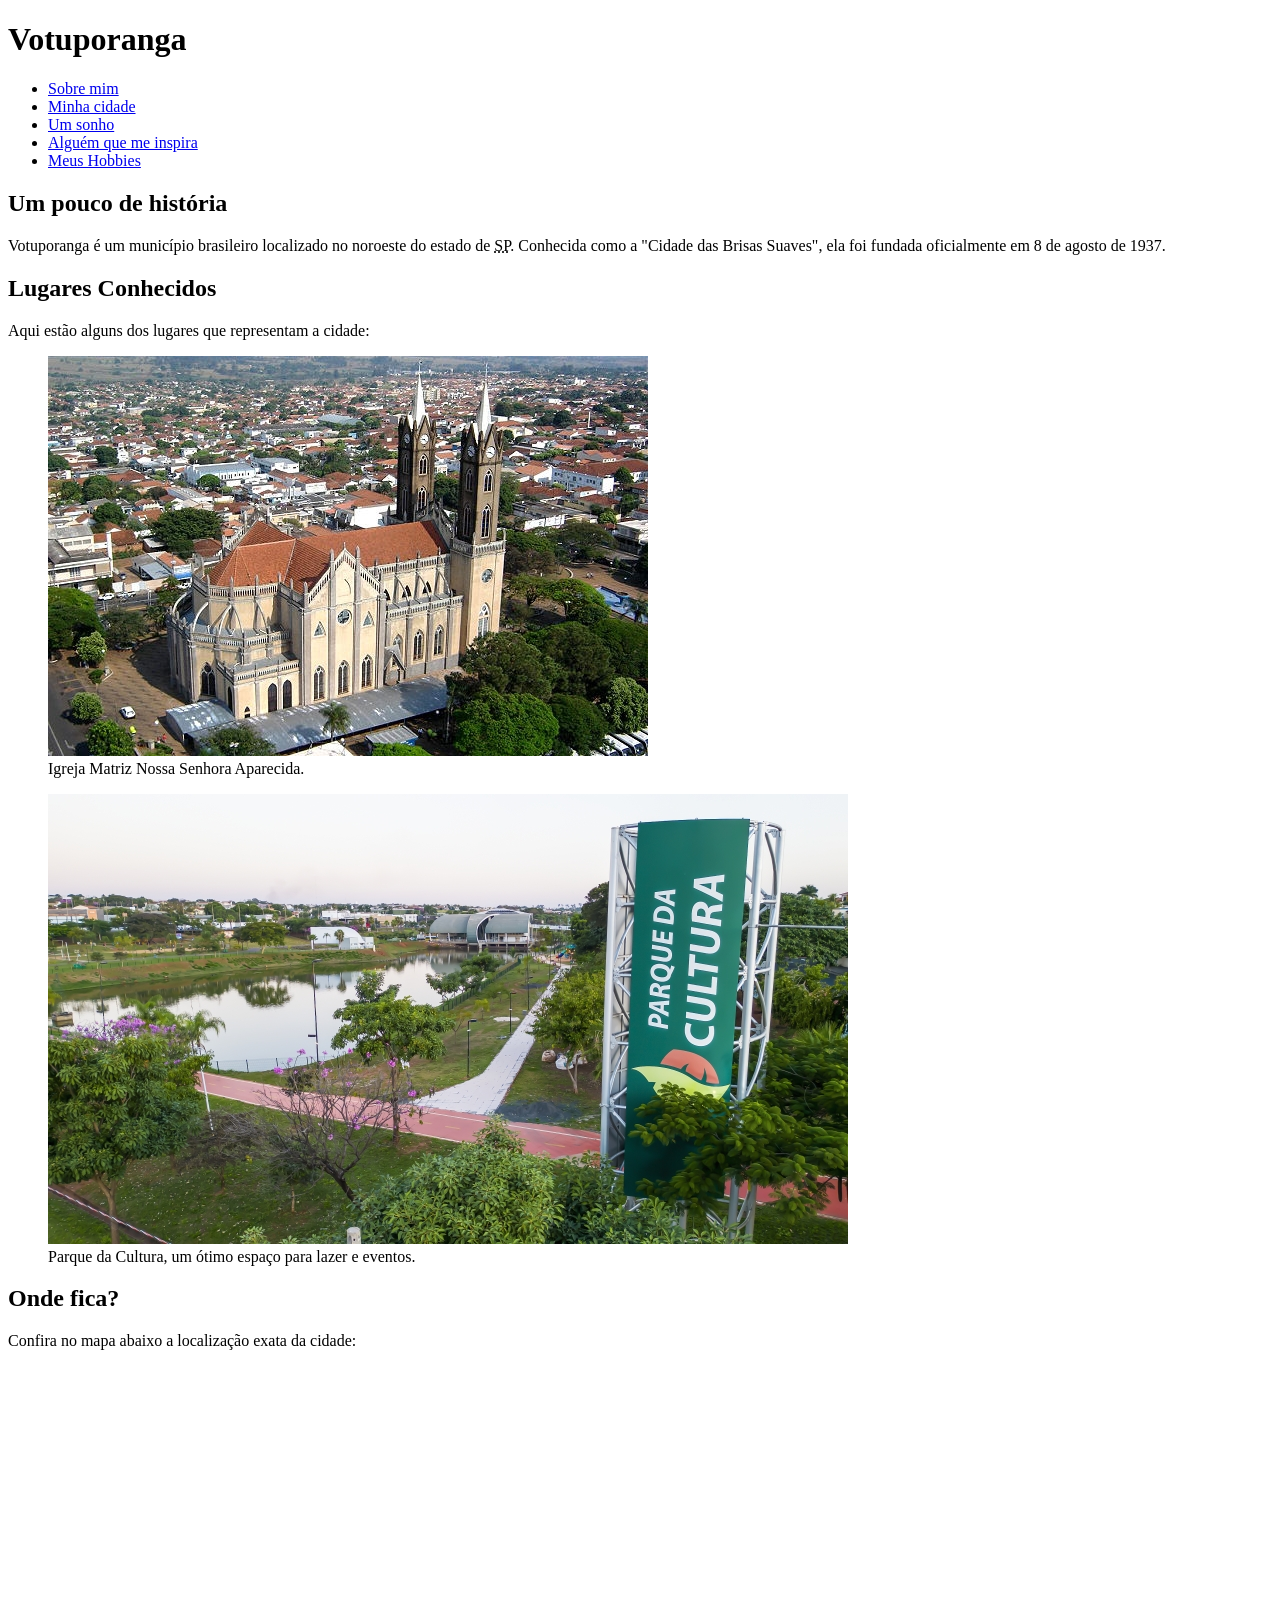
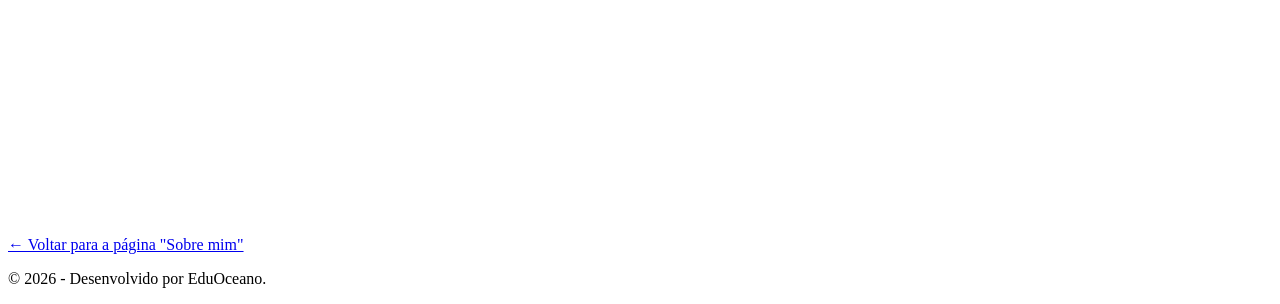
==== cidade.html @ 1d1c8d33 "Entrega final do meu site pessoal" ====
<!DOCTYPE html>
<html lang="pt-br">
<head>
    <meta charset="UTF-8">
    <meta name="viewport" content="width=device-width, initial-scale=1.0">
    <title>Minha Cidade</title>
</head>
<body>

    <header>
        <h1>Votuporanga</h1>
    </header>

    <nav>
        <ul>
            <li><a href="index.html">Sobre mim</a></li>
            <li><a href="cidade.html">Minha cidade</a></li>
            <li><a href="sonho.html">Um sonho</a></li>
            <li><a href="inspiracao.html">Alguém que me inspira</a></li>
            <li><a href="tematica.html">Meus Hobbies</a></li>
        </ul>
    </nav>

    <main>
        
        <section>
            <h2>Um pouco de história</h2>
            <p>Votuporanga é um município brasileiro localizado no noroeste do estado de <abbr title="São Paulo">SP</abbr>. Conhecida como a "Cidade das Brisas Suaves", ela foi fundada oficialmente em <time datetime="1937-08-08">8 de agosto de 1937</time>.</p>
        </section>

        <section>
            <h2>Lugares Conhecidos</h2>
            <p>Aqui estão alguns dos lugares que representam a cidade:</p>
            
            <figure>
                <img src="imagens/igreja-matriz.jpg" alt="Fachada da Igreja Matriz Nossa Senhora Aparecida em Votuporanga">
                <figcaption>Igreja Matriz Nossa Senhora Aparecida.</figcaption>
            </figure>

            <figure>
                <img src="imagens/parque-cultura.jpg" alt="Área verde e lago do Parque da Cultura de Votuporanga">
                <figcaption>Parque da Cultura, um ótimo espaço para lazer e eventos.</figcaption>
            </figure>
        </section>

        <section>
            <h2>Onde fica?</h2>
            <p>Confira no mapa abaixo a localização exata da cidade:</p>
            <iframe src="https://www.google.com/maps/embed?pb=!1m18!1m12!1m3!1d118991.60621451147!2d-49.97010475!3d-20.42065875!2m3!1f0!2f0!3f0!3m2!1i1024!2i768!4f13.1!3m3!1m2!1s0x94bca4506f890cf5%3A0xe5cd6007ecfb9b!2sVotuporanga%20-%20SP!5e0!3m2!1spt-BR!2sbr!4v1716382000000!5m2!1spt-BR!2sbr" width="600" height="450" style="border:0;" allowfullscreen="" loading="lazy" referrerpolicy="no-referrer-when-downgrade"></iframe>
        </section>

        <p>
            <a href="index.html">← Voltar para a página "Sobre mim"</a>
        </p>

    </main>

    <footer>
        <p>&copy; 2026 - Desenvolvido por EduOceano.</p>
    </footer>

</body>
</html>
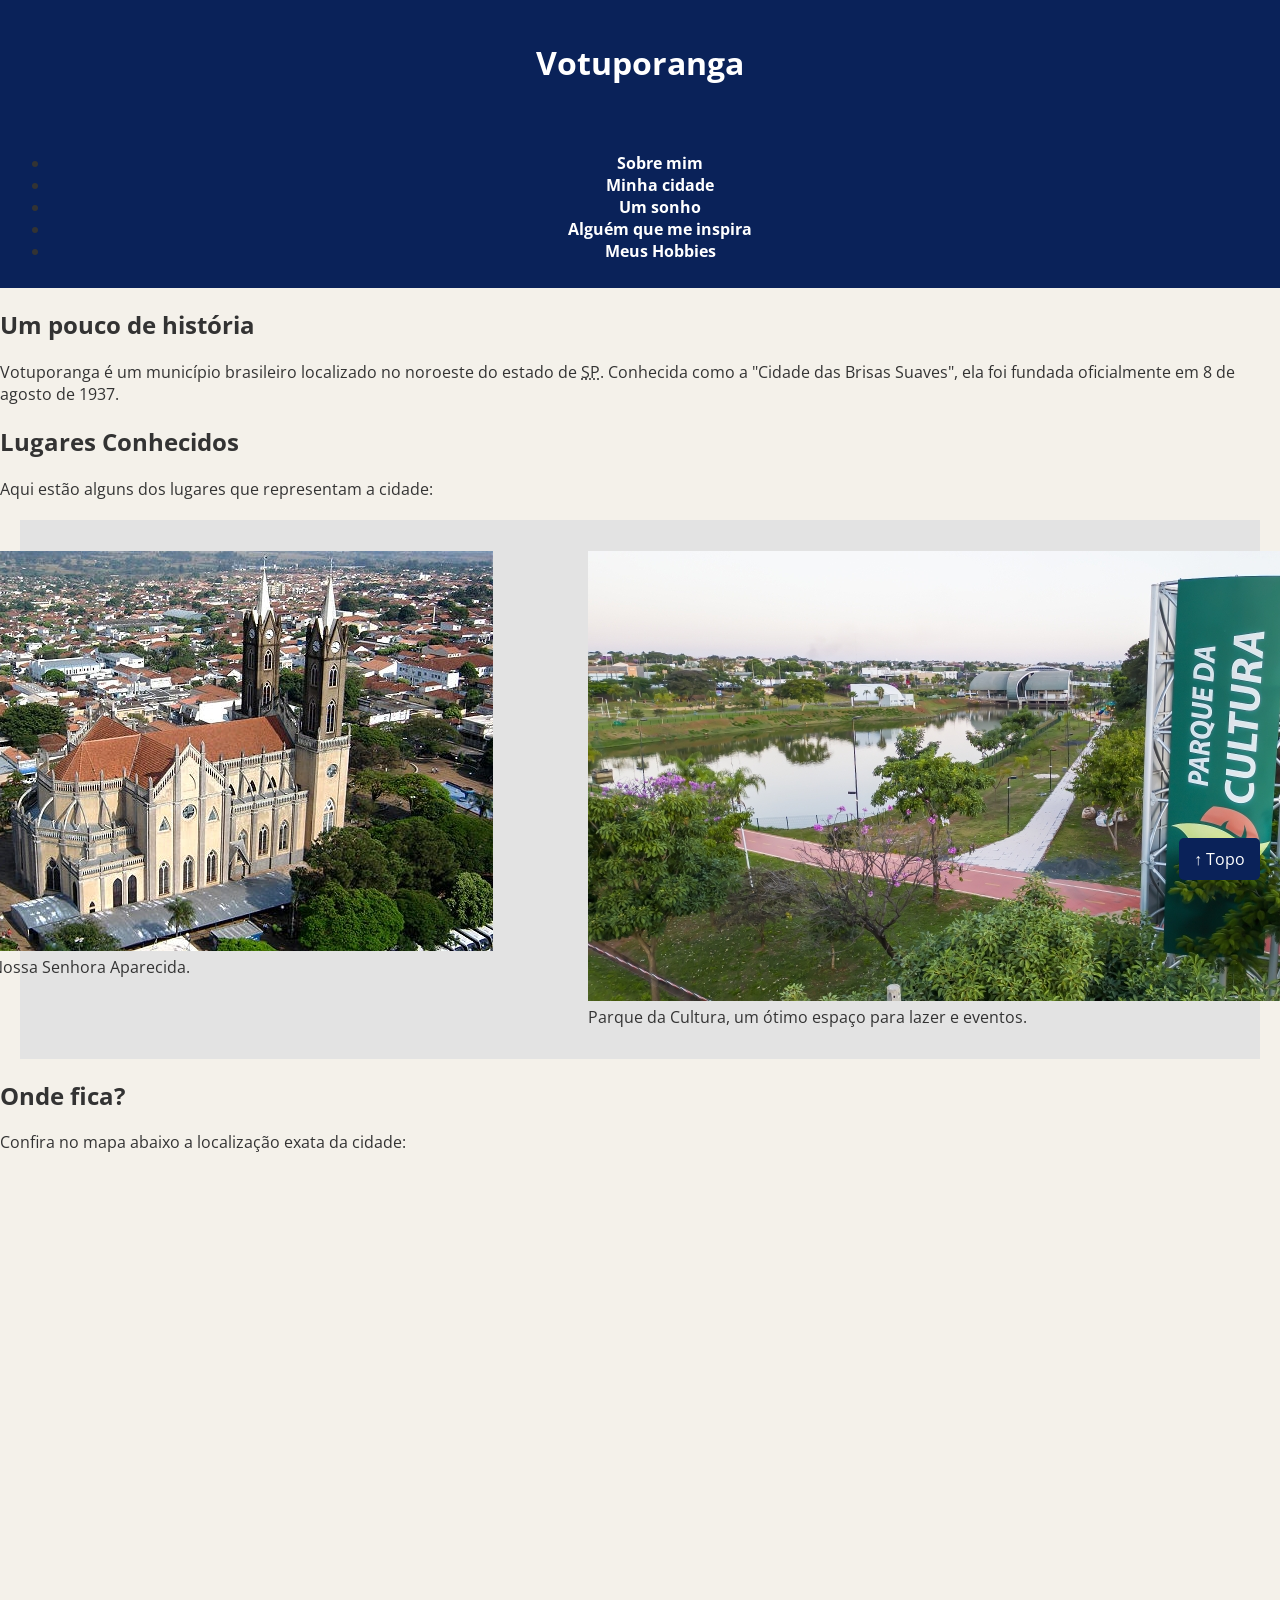
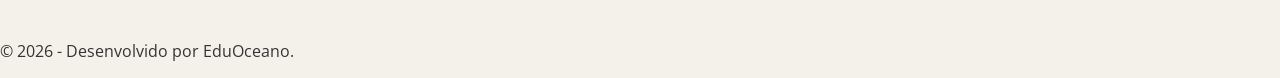
==== commit 267e7df7: "feat: adiciona estilização CSS nas 5 páginas" ====
--- a/cidade.html
+++ b/cidade.html
@@ -4,14 +4,16 @@
     <meta charset="UTF-8">
     <meta name="viewport" content="width=device-width, initial-scale=1.0">
     <title>Minha Cidade</title>
+    <link rel="stylesheet" href="geral.css">
+    <link rel="stylesheet" href="cidade.css">
 </head>
 <body>
 
-    <header>
+    <header id="cabecalho-principal">
         <h1>Votuporanga</h1>
     </header>
 
-    <nav>
+    <nav class="menu-navegacao">
         <ul>
             <li><a href="index.html">Sobre mim</a></li>
             <li><a href="cidade.html">Minha cidade</a></li>
@@ -32,26 +34,26 @@
             <h2>Lugares Conhecidos</h2>
             <p>Aqui estão alguns dos lugares que representam a cidade:</p>
             
-            <figure>
-                <img src="imagens/igreja-matriz.jpg" alt="Fachada da Igreja Matriz Nossa Senhora Aparecida em Votuporanga">
-                <figcaption>Igreja Matriz Nossa Senhora Aparecida.</figcaption>
-            </figure>
+            <div class="galeria-cidade">
+                <figure>
+                    <img src="imagens/igreja-matriz.jpg" alt="Fachada da Igreja Matriz Nossa Senhora Aparecida em Votuporanga">
+                    <figcaption>Igreja Matriz Nossa Senhora Aparecida.</figcaption>
+                </figure>
 
-            <figure>
-                <img src="imagens/parque-cultura.jpg" alt="Área verde e lago do Parque da Cultura de Votuporanga">
-                <figcaption>Parque da Cultura, um ótimo espaço para lazer e eventos.</figcaption>
-            </figure>
+                <figure>
+                    <img src="imagens/parque-cultura.jpg" alt="Área verde e lago do Parque da Cultura de Votuporanga">
+                    <figcaption>Parque da Cultura, um ótimo espaço para lazer e eventos.</figcaption>
+                </figure>
+            </div>
         </section>
 
         <section>
             <h2>Onde fica?</h2>
             <p>Confira no mapa abaixo a localização exata da cidade:</p>
-            <iframe src="https://www.google.com/maps/embed?pb=!1m18!1m12!1m3!1d118991.60621451147!2d-49.97010475!3d-20.42065875!2m3!1f0!2f0!3f0!3m2!1i1024!2i768!4f13.1!3m3!1m2!1s0x94bca4506f890cf5%3A0xe5cd6007ecfb9b!2sVotuporanga%20-%20SP!5e0!3m2!1spt-BR!2sbr!4v1716382000000!5m2!1spt-BR!2sbr" width="600" height="450" style="border:0;" allowfullscreen="" loading="lazy" referrerpolicy="no-referrer-when-downgrade"></iframe>
+            <iframe src="https://www.google.com/maps/embed?pb=!1m18!1m12!1m3!1d118991.60621451147!2d-49.97010475!3d-20.42065875!2m3!1f0!2f0!3f0!3m2!1i1024!2i768!4f13.1!3m3!1m2!1s0x94bca4506f890cf5%3A0xe5cd6007ecfb9b!2sVotuporanga%20-%20SP!5e0!3m2!1spt-BR!2sbr!4v1716382000000!5m2!1spt-BR!2sbr" width="600" height="450" allowfullscreen="" loading="lazy" referrerpolicy="no-referrer-when-downgrade"></iframe>
         </section>
 
-        <p>
-            <a href="index.html">← Voltar para a página "Sobre mim"</a>
-        </p>
+        <a href="#" id="voltar-topo">↑ Topo</a>
 
     </main>
 
--- a/geral.css
+++ b/geral.css
@@ -0,0 +1,74 @@
+@import url('https://fonts.googleapis.com/css2?family=Open+Sans:wght@400;700&display=swap');
+
+body {
+    font-family: 'Open Sans', Arial, sans-serif;
+    background-color: #f4f1ea;
+    color: #333333;
+    margin: 0;
+    padding: 0;
+}
+
+#cabecalho-principal {
+    background-color: #0a2259;
+    color: #ffffff;
+    text-align: center;
+    padding: 20px 0;
+}
+
+.menu-navegacao {
+    background-color: #0a2259;
+    padding: 10px;
+    text-align: center;
+}
+
+.menu-navegacao a {
+    color: #ffffff;
+    text-decoration: none;
+    margin: 0 15px;
+    font-weight: bold;
+}
+
+.menu-navegacao a:hover {
+    color: #f2c029;
+}
+
+#voltar-topo {
+    position: fixed;
+    bottom: 20px;
+    right: 20px;
+    background-color: #0a2259;
+    color: #ffffff;
+    padding: 10px 15px;
+    text-decoration: none;
+    border-radius: 5px;
+}
+
+#voltar-topo:hover {
+    background-color: #f2c029;
+    color: #0a2259;
+}
+
+@media (max-width: 768px) {
+    .menu-navegacao {
+        display: flex;
+        flex-direction: column;
+        gap: 10px; 
+    }
+
+    .secao-sobre-mim, 
+    .sessao-sonho, 
+    .cartao-inspiracao, 
+    .galeria-obras {
+        margin: 20px 2%;
+        width: 96%;
+    }
+
+    .obra-de-arte {
+        display: block;
+        margin: 15px auto;
+    }
+
+    .obra-de-arte img {
+        width: 100%;
+    }
+}
--- a/cidade.css
+++ b/cidade.css
@@ -0,0 +1,12 @@
+.galeria-cidade {
+    display: flex;
+    justify-content: center;
+    gap: 15px;
+    margin: 20px;
+    padding: 15px;
+    background-color: #e3e3e3;
+}
+
+iframe {
+    border: 0;
+}
